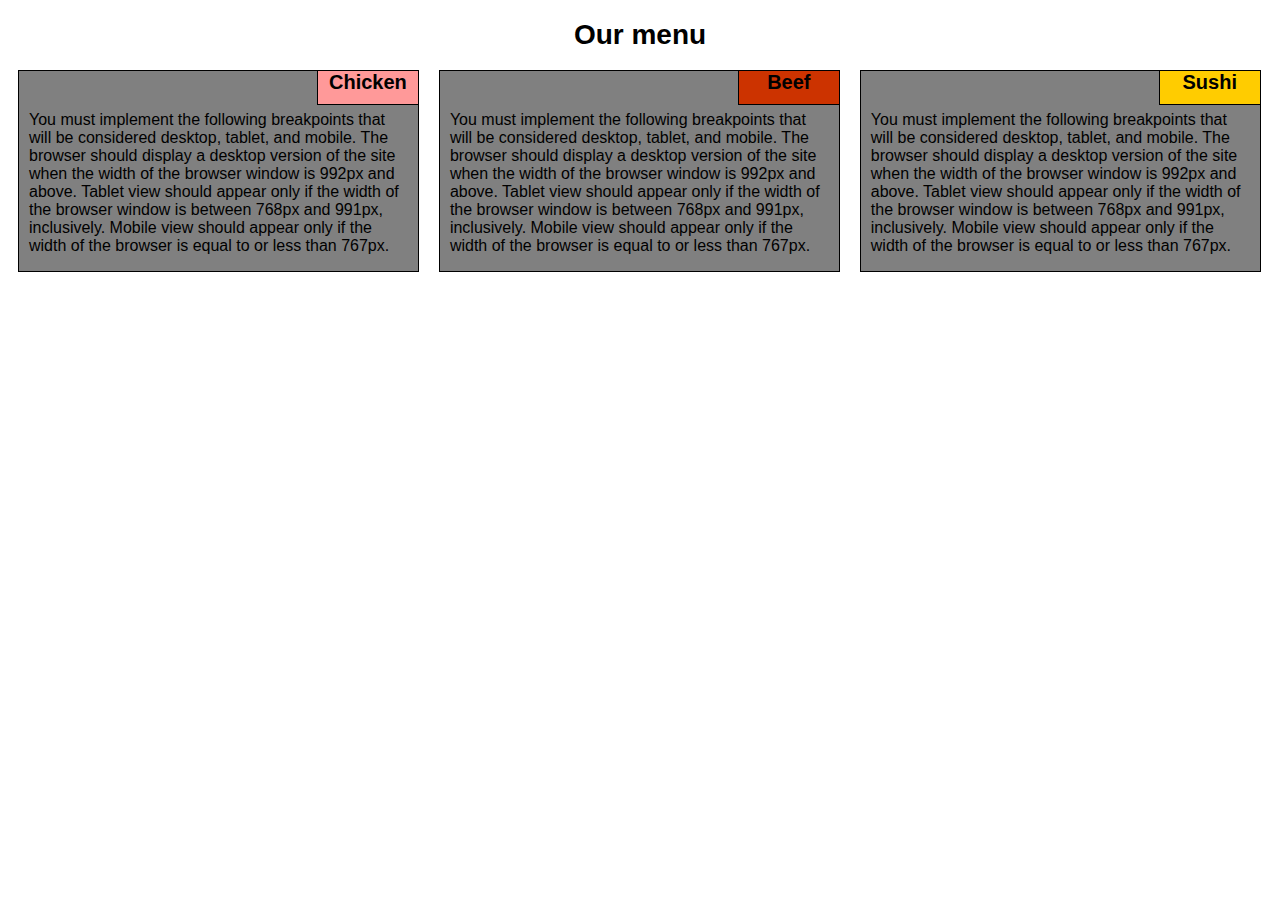
==== mod3_solution/index.html @ 5a6867f6 "add mod3-solution" ====
<!DOCTYPE html>
<html>
<head>
	<title>Test coursera</title>
	<meta name="viewport" content="width=device-width, initial-scale=1">  
    <link rel="stylesheet"  type="text/css" media="all" href="./css/style.css" />
</head>
<body>
<h1>Our menu</h1>
 <div class="grid-row">
         <div class="col1">
            <div class="content">
              <h3 class="chicken">Chicken</h3>
              <p>You must implement the following breakpoints that will be considered desktop, tablet, and mobile. The browser should display a desktop version of the site when the width of the browser window is 992px and above. Tablet view should appear only if the width of the browser window is between 768px and 991px, inclusively. Mobile view should appear only if the width of the browser is equal to or less than 767px.</p>
              </div>
            </div>
         </div>
         <div class="col2">
            <div class="content">
             <h3 class="beef">Beef</h3>
              <p>You must implement the following breakpoints that will be considered desktop, tablet, and mobile. The browser should display a desktop version of the site when the width of the browser window is 992px and above. Tablet view should appear only if the width of the browser window is between 768px and 991px, inclusively. Mobile view should appear only if the width of the browser is equal to or less than 767px.</p>
            </div>
         </div>
         <div class="col3">
            <div class="content">
             <h3 class="sushi">Sushi</h3>
              <p>You must implement the following breakpoints that will be considered desktop, tablet, and mobile. The browser should display a desktop version of the site when the width of the browser window is 992px and above. Tablet view should appear only if the width of the browser window is between 768px and 991px, inclusively. Mobile view should appear only if the width of the browser is equal to or less than 767px.</p>
            </div>
         </div>
 </div>

</body>
</html>
---- mod3_solution/css/style.css ----
html {
	font-family: "Comic Sans MS", cursive, sans-serif;
}
h1 {
	text-align: center;
	font-size: 175%;
}
h3 {
	width: 100px;
	text-align: center;
	font-size: 125%;
	padding-bottom: 10px;
	border-left: 1px solid black;
 	border-bottom: 1px solid black;
 	margin: 0;
 	position: absolute;
 	top: 0;
 	right: 0;
}
p {
 	margin-top: 40px;
}
.content {
 	background: gray;
 	border: 1px solid black;
 	padding-left: 10px;
 	padding-right: 10px;
 	position: relative;
}  
.chicken {
 	background: #ff9999;
}
.beef {
 	background: #cc3300;
}
.sushi {
 	background: #ffcc00;
}
.col1, .col2, .col3 {
  	padding-right: 10px;
  	padding-left: 10px;
  	box-sizing: border-box;
  	float: left;
} 

@media (min-width: 992px) {
	.col1, .col2, .col3 {
	    width: 33.3%;
	} 	
}

@media (min-width: 768px) and (max-width: 991px) {
	.col1, .col2{
	    width: 50%;
	    margin-bottom: 20px;
	} 
}
@media (max-width: 767px) {
	.col1, .col2, .col3{
		width: 100%;
		margin-bottom: 20px;
	}
}
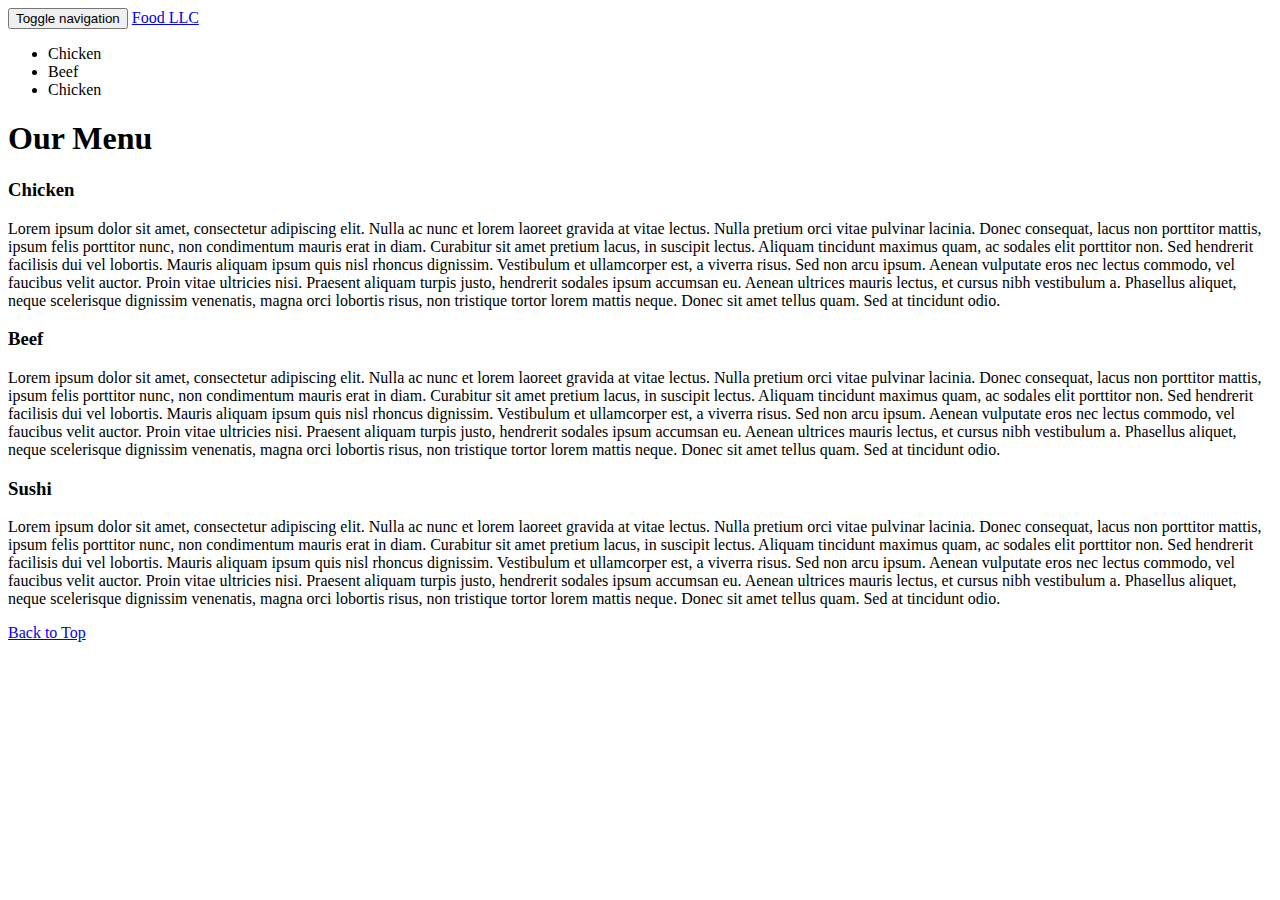
==== commit 943af787: "hshsh" ====
--- a/mod3_solution/index.html
+++ b/mod3_solution/index.html
@@ -1,33 +1,74 @@
 <!DOCTYPE html>
 <html>
 <head>
-	<title>Test coursera</title>
-	<meta name="viewport" content="width=device-width, initial-scale=1">  
-    <link rel="stylesheet"  type="text/css" media="all" href="./css/style.css" />
+  <title>mod3 solution</title>
+  <meta name="viewport" content="width=device-width, initial-scale=1">  
+  <link rel="stylesheet"  type="text/css" href="/css/style.css" />
+  <link rel="stylesheet" href="/css/bootstrap.min.css">
 </head>
 <body>
-<h1>Our menu</h1>
- <div class="grid-row">
-         <div class="col1">
-            <div class="content">
-              <h3 class="chicken">Chicken</h3>
-              <p>You must implement the following breakpoints that will be considered desktop, tablet, and mobile. The browser should display a desktop version of the site when the width of the browser window is 992px and above. Tablet view should appear only if the width of the browser window is between 768px and 991px, inclusively. Mobile view should appear only if the width of the browser is equal to or less than 767px.</p>
-              </div>
-            </div>
-         </div>
-         <div class="col2">
-            <div class="content">
-             <h3 class="beef">Beef</h3>
-              <p>You must implement the following breakpoints that will be considered desktop, tablet, and mobile. The browser should display a desktop version of the site when the width of the browser window is 992px and above. Tablet view should appear only if the width of the browser window is between 768px and 991px, inclusively. Mobile view should appear only if the width of the browser is equal to or less than 767px.</p>
-            </div>
-         </div>
-         <div class="col3">
-            <div class="content">
-             <h3 class="sushi">Sushi</h3>
-              <p>You must implement the following breakpoints that will be considered desktop, tablet, and mobile. The browser should display a desktop version of the site when the width of the browser window is 992px and above. Tablet view should appear only if the width of the browser window is between 768px and 991px, inclusively. Mobile view should appear only if the width of the browser is equal to or less than 767px.</p>
-            </div>
-         </div>
- </div>
 
+<div id="header">
+<nav class="navbar navbar-default" role="navigation">
+  <div class="container-fluid">
+    <!-- Brand and toggle get grouped for better mobile display -->
+    <div class="navbar-header">
+      <button type="button" class="navbar-toggle" data-toggle="collapse" data-target=".navbar-ex1-collapse">
+        <span class="sr-only">Toggle navigation</span>
+        <span class="icon-bar"></span>
+        <span class="icon-bar"></span>
+        <span class="icon-bar"></span>
+      </button>
+      <a class="navbar-brand" href="#">Food LLC</a>
+    </div>
+
+    <!-- Collect the nav links, forms, and other content for toggling -->
+    <div class="collapse navbar-collapse navbar-ex1-collapse">
+      <ul class="nav navbar-nav text-center visible-xs">
+        <li class="menu-chicken"><a href="#section1"></a>Chicken</li>
+        <li class="menu-beef"><a href="#section2"></a>Beef</li>
+        <li class="menu-sushi"><a href="#section3"></a>Chicken</li>
+      </ul>
+    </div><!-- /.navbar-collapse -->
+  </div>
+</nav>
+</div>
+
+<div id="content">
+<h1 id="top" class="text-center">Our Menu</h1>
+<div class="col-xs-12 col-sm-6 col-md-4">
+    <section class="menu-content" id="section1">
+      <h3 class="text-center">Chicken</h3>
+      <p>Lorem ipsum dolor sit amet, consectetur adipiscing elit. Nulla ac nunc et lorem laoreet gravida at vitae lectus. Nulla pretium orci vitae pulvinar lacinia. Donec consequat, lacus non porttitor mattis, ipsum felis porttitor nunc, non condimentum mauris erat in diam. Curabitur sit amet pretium lacus, in suscipit lectus. Aliquam tincidunt maximus quam, ac sodales elit porttitor non. Sed hendrerit facilisis dui vel lobortis. Mauris aliquam ipsum quis nisl rhoncus dignissim.
+      Vestibulum et ullamcorper est, a viverra risus. Sed non arcu ipsum. Aenean vulputate eros nec lectus commodo, vel faucibus velit auctor. Proin vitae ultricies nisi. Praesent aliquam turpis justo, hendrerit sodales ipsum accumsan eu. Aenean ultrices mauris lectus, et cursus nibh vestibulum a. Phasellus aliquet, neque scelerisque dignissim venenatis, magna orci lobortis risus, non tristique tortor lorem mattis neque. Donec sit amet tellus quam. Sed at tincidunt odio.</p>
+    </section>
+</div>
+
+<div class="col-xs-12 col-sm-6 col-md-4">
+    <section class="menu-content" id="section2">
+      <h3 class="text-center">Beef</h3>
+      <p>Lorem ipsum dolor sit amet, consectetur adipiscing elit. Nulla ac nunc et lorem laoreet gravida at vitae lectus. Nulla pretium orci vitae pulvinar lacinia. Donec consequat, lacus non porttitor mattis, ipsum felis porttitor nunc, non condimentum mauris erat in diam. Curabitur sit amet pretium lacus, in suscipit lectus. Aliquam tincidunt maximus quam, ac sodales elit porttitor non. Sed hendrerit facilisis dui vel lobortis. Mauris aliquam ipsum quis nisl rhoncus dignissim.
+      Vestibulum et ullamcorper est, a viverra risus. Sed non arcu ipsum. Aenean vulputate eros nec lectus commodo, vel faucibus velit auctor. Proin vitae ultricies nisi. Praesent aliquam turpis justo, hendrerit sodales ipsum accumsan eu. Aenean ultrices mauris lectus, et cursus nibh vestibulum a. Phasellus aliquet, neque scelerisque dignissim venenatis, magna orci lobortis risus, non tristique tortor lorem mattis neque. Donec sit amet tellus quam. Sed at tincidunt odio.</p>
+    </section>
+</div>
+
+<div class="col-xs-12 col-sm-12 col-md-4">
+    <section class="menu-content" id="section3">
+      <h3 class="text-center">Sushi</h3>
+      <p>Lorem ipsum dolor sit amet, consectetur adipiscing elit. Nulla ac nunc et lorem laoreet gravida at vitae lectus. Nulla pretium orci vitae pulvinar lacinia. Donec consequat, lacus non porttitor mattis, ipsum felis porttitor nunc, non condimentum mauris erat in diam. Curabitur sit amet pretium lacus, in suscipit lectus. Aliquam tincidunt maximus quam, ac sodales elit porttitor non. Sed hendrerit facilisis dui vel lobortis. Mauris aliquam ipsum quis nisl rhoncus dignissim.
+      Vestibulum et ullamcorper est, a viverra risus. Sed non arcu ipsum. Aenean vulputate eros nec lectus commodo, vel faucibus velit auctor. Proin vitae ultricies nisi. Praesent aliquam turpis justo, hendrerit sodales ipsum accumsan eu. Aenean ultrices mauris lectus, et cursus nibh vestibulum a. Phasellus aliquet, neque scelerisque dignissim venenatis, magna orci lobortis risus, non tristique tortor lorem mattis neque. Donec sit amet tellus quam. Sed at tincidunt odio.</p>
+    </section>
+</div>
+  
+</div>
+
+<div id="footer">
+    <p class="visible-xs text-right">
+      <a href="#top">Back to Top</a>
+    </p>
+</div>
+
+  <script src="js/jquery-2.1.4.min.js"> </script>
+  <script src="js/bootstrap.min.js"></script>
 </body>
 </html>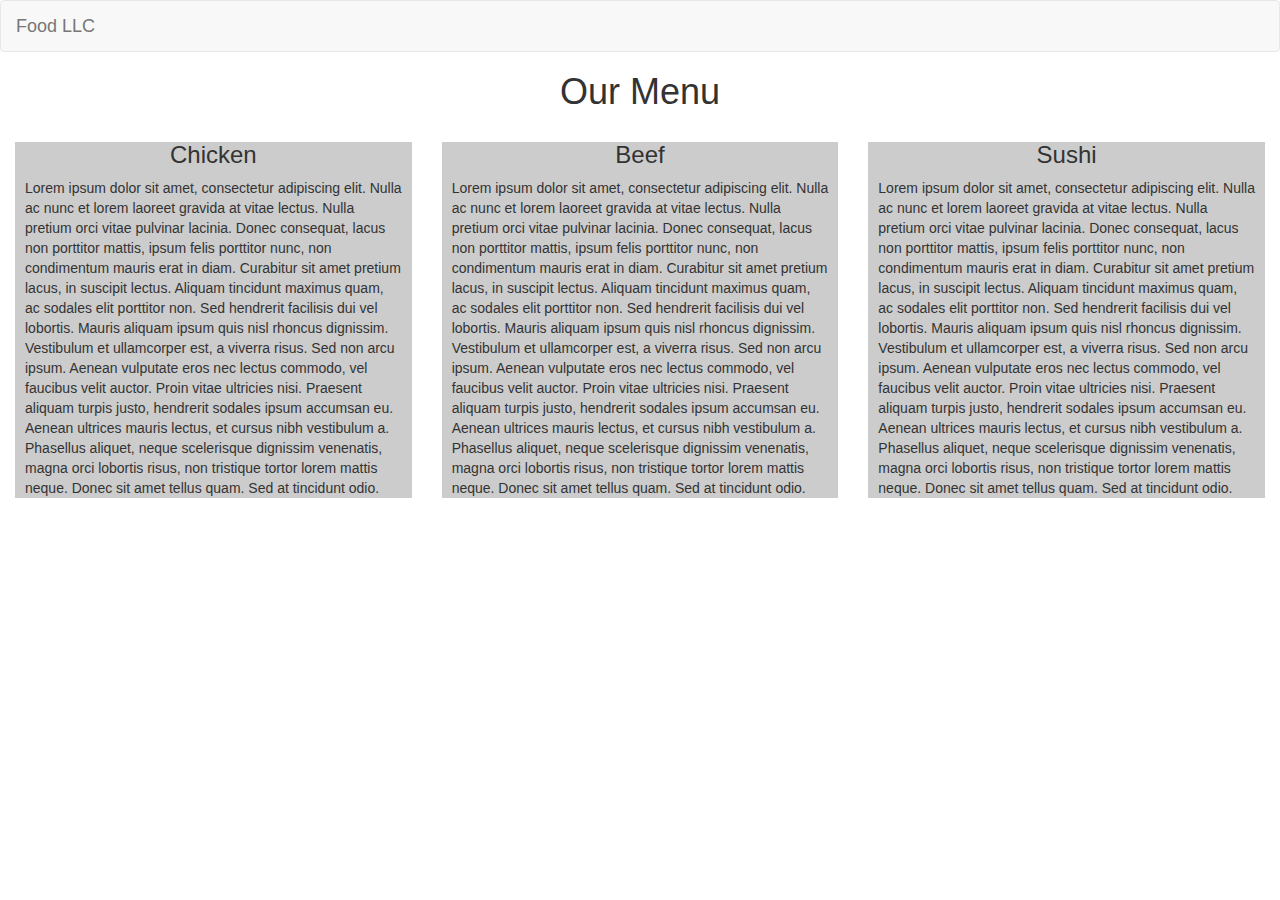
==== commit 4fd86e1b: "fix bug" ====
--- a/mod3_solution/index.html
+++ b/mod3_solution/index.html
@@ -3,8 +3,8 @@
 <head>
   <title>mod3 solution</title>
   <meta name="viewport" content="width=device-width, initial-scale=1">  
-  <link rel="stylesheet"  type="text/css" href="/css/style.css" />
-  <link rel="stylesheet" href="/css/bootstrap.min.css">
+  <link rel="stylesheet"  type="text/css" href="./css/style.css" />
+  <link rel="stylesheet" href="./css/bootstrap.min.css">
 </head>
 <body>
 
--- a/mod3_solution/css/style.css
+++ b/mod3_solution/css/style.css
@@ -0,0 +1,32 @@
+body {
+  font-size: 16px;
+  color: #fff;
+  background-color: #61122f;
+  font-family: Lucida Sans Unicode;
+}
+
+#header-nav {
+  border-radius: 0;
+  border: 0;
+}
+
+
+.menu-chicken{
+	border:solid gray 1px;
+}
+.menu-beef{
+	border-left:solid gray 1px;
+	border-right:solid gray 1px;
+}
+.menu-sushi{
+	border:solid gray 1px;
+}
+#footer{
+	padding-right: 15px;
+	padding-bottom: 10px;
+}
+.menu-content {
+	background: #ccc;
+ 	padding-left: 10px;
+ 	padding-right: 10px;
+}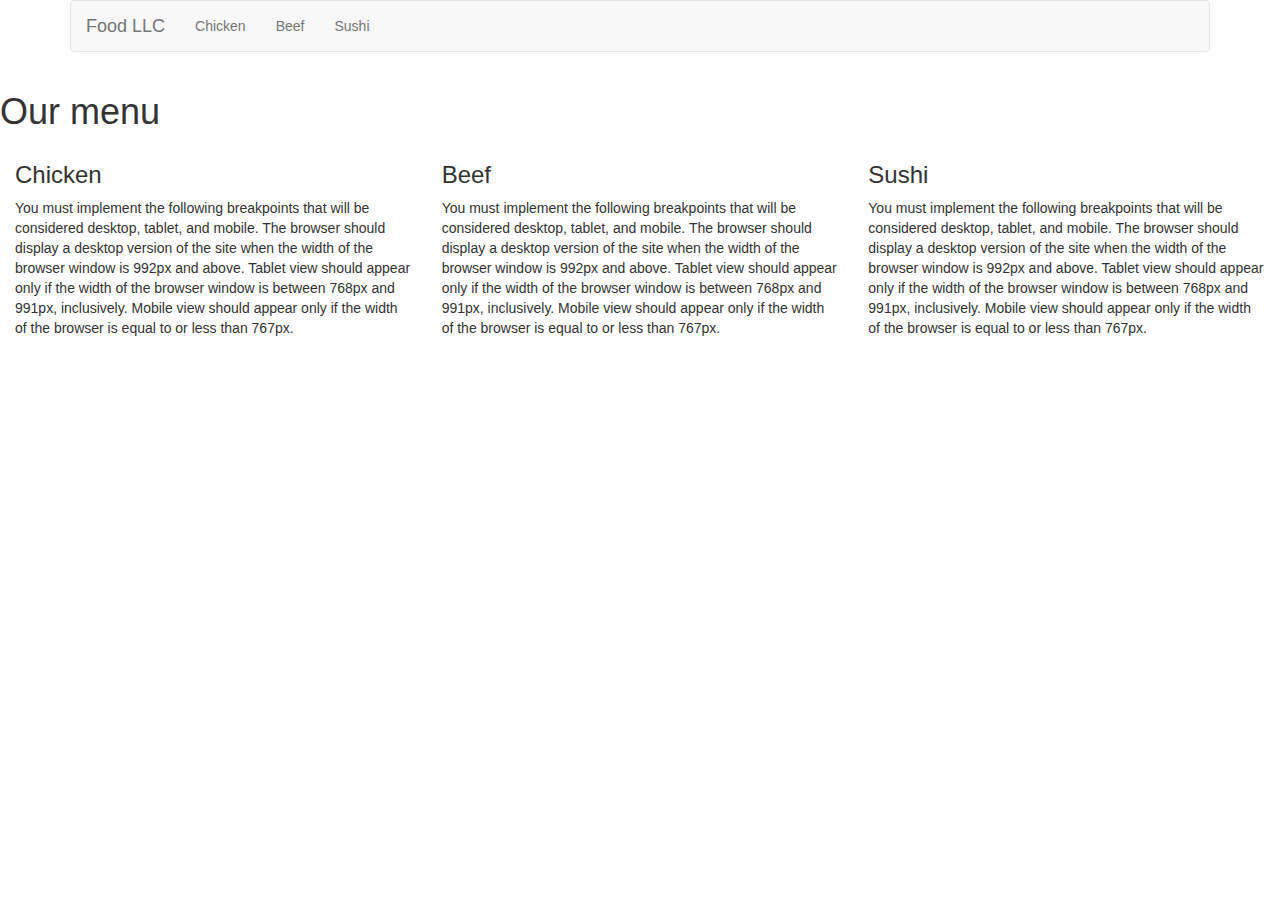
==== commit d717efaf: "Nop bai tap tuan 4 Javascript" ====
--- a/mod3_solution/index.html
+++ b/mod3_solution/index.html
@@ -1,74 +1,86 @@
 <!DOCTYPE html>
 <html>
 <head>
-  <title>mod3 solution</title>
-  <meta name="viewport" content="width=device-width, initial-scale=1">  
-  <link rel="stylesheet"  type="text/css" href="./css/style.css" />
-  <link rel="stylesheet" href="./css/bootstrap.min.css">
+	<title>Test coursera</title>
+	<meta name="viewport" content="width=device-width, initial-scale=1">  
+  <link rel="stylesheet"  type="text/css" href="css/style.css" />
+  <link rel="stylesheet" href="css/bootstrap.min.css">
 </head>
 <body>
+<div id="header">
+  <div class="container">
+    <nav class="navbar navbar-default">
+    
+      <!-- Brand and toggle get grouped for better mobile display -->
+      <div class="navbar-header">
+        <button type="button" class="navbar-toggle" data-toggle="collapse" data-target="#main-menu">
+          <span class="sr-only">Toggle navigation</span>
+          <span class="icon-bar"></span>
+          <span class="icon-bar"></span>
+          <span class="icon-bar"></span>
+        </button>
+        <a class="navbar-brand" href="#">Food LLC</a>
+      </div>
+  
+      <!-- Collect the nav links, forms, and other content for toggling -->
+       <div class="navbar-collapse collapse" id="main-menu">
+        <ul class="nav navbar-nav">
+         <li> <a href="">Chicken</a></li> 
+         <li> <a href="">Beef</a></li> 
+         <li> <a href="">Sushi</a></li> 
+        </ul>
+       </div> <!-- close navbar-collapse -->
+    </nav>
+  </div> <!--close container-->
+</div> <!--close header-->
 
-<div id="header">
-<nav class="navbar navbar-default" role="navigation">
-  <div class="container-fluid">
-    <!-- Brand and toggle get grouped for better mobile display -->
-    <div class="navbar-header">
-      <button type="button" class="navbar-toggle" data-toggle="collapse" data-target=".navbar-ex1-collapse">
-        <span class="sr-only">Toggle navigation</span>
-        <span class="icon-bar"></span>
-        <span class="icon-bar"></span>
-        <span class="icon-bar"></span>
-      </button>
-      <a class="navbar-brand" href="#">Food LLC</a>
+<h1>Our menu</h1>
+<div class="container-fluid">
+  <div class="row">
+    <div class="col-xs-12 col-sm-6 col-md-4">
+      <div class="content">
+       <h3 class="chicken">Chicken</h3>
+              <p>You must implement the following breakpoints that will be considered desktop, tablet, and mobile. The browser should display a desktop version of the site when the width of the browser window is 992px and above. Tablet view should appear only if the width of the browser window is between 768px and 991px, inclusively. Mobile view should appear only if the width of the browser is equal to or less than 767px.</p>
+      </div>
     </div>
-
-    <!-- Collect the nav links, forms, and other content for toggling -->
-    <div class="collapse navbar-collapse navbar-ex1-collapse">
-      <ul class="nav navbar-nav text-center visible-xs">
-        <li class="menu-chicken"><a href="#section1"></a>Chicken</li>
-        <li class="menu-beef"><a href="#section2"></a>Beef</li>
-        <li class="menu-sushi"><a href="#section3"></a>Chicken</li>
-      </ul>
-    </div><!-- /.navbar-collapse -->
+    <div class="col-xs-12 col-sm-6 col-md-4">
+      <div class="content">
+      <h3 class="beef">Beef</h3>
+              <p>You must implement the following breakpoints that will be considered desktop, tablet, and mobile. The browser should display a desktop version of the site when the width of the browser window is 992px and above. Tablet view should appear only if the width of the browser window is between 768px and 991px, inclusively. Mobile view should appear only if the width of the browser is equal to or less than 767px.</p>
+      </div>
+    </div>
+    <div class="col-xs-12 col-sm-6 col-md-4">
+    <div class="content">
+      <h3 class="sushi">Sushi</h3>  
+              <p>You must implement the following breakpoints that will be considered desktop, tablet, and mobile. The browser should display a desktop version of the site when the width of the browser window is 992px and above. Tablet view should appear only if the width of the browser window is between 768px and 991px, inclusively. Mobile view should appear only if the width of the browser is equal to or less than 767px.</p>
+            </div>
+    </div>
   </div>
-</nav>
 </div>
 
-<div id="content">
-<h1 id="top" class="text-center">Our Menu</h1>
-<div class="col-xs-12 col-sm-6 col-md-4">
-    <section class="menu-content" id="section1">
-      <h3 class="text-center">Chicken</h3>
-      <p>Lorem ipsum dolor sit amet, consectetur adipiscing elit. Nulla ac nunc et lorem laoreet gravida at vitae lectus. Nulla pretium orci vitae pulvinar lacinia. Donec consequat, lacus non porttitor mattis, ipsum felis porttitor nunc, non condimentum mauris erat in diam. Curabitur sit amet pretium lacus, in suscipit lectus. Aliquam tincidunt maximus quam, ac sodales elit porttitor non. Sed hendrerit facilisis dui vel lobortis. Mauris aliquam ipsum quis nisl rhoncus dignissim.
-      Vestibulum et ullamcorper est, a viverra risus. Sed non arcu ipsum. Aenean vulputate eros nec lectus commodo, vel faucibus velit auctor. Proin vitae ultricies nisi. Praesent aliquam turpis justo, hendrerit sodales ipsum accumsan eu. Aenean ultrices mauris lectus, et cursus nibh vestibulum a. Phasellus aliquet, neque scelerisque dignissim venenatis, magna orci lobortis risus, non tristique tortor lorem mattis neque. Donec sit amet tellus quam. Sed at tincidunt odio.</p>
-    </section>
-</div>
-
-<div class="col-xs-12 col-sm-6 col-md-4">
-    <section class="menu-content" id="section2">
-      <h3 class="text-center">Beef</h3>
-      <p>Lorem ipsum dolor sit amet, consectetur adipiscing elit. Nulla ac nunc et lorem laoreet gravida at vitae lectus. Nulla pretium orci vitae pulvinar lacinia. Donec consequat, lacus non porttitor mattis, ipsum felis porttitor nunc, non condimentum mauris erat in diam. Curabitur sit amet pretium lacus, in suscipit lectus. Aliquam tincidunt maximus quam, ac sodales elit porttitor non. Sed hendrerit facilisis dui vel lobortis. Mauris aliquam ipsum quis nisl rhoncus dignissim.
-      Vestibulum et ullamcorper est, a viverra risus. Sed non arcu ipsum. Aenean vulputate eros nec lectus commodo, vel faucibus velit auctor. Proin vitae ultricies nisi. Praesent aliquam turpis justo, hendrerit sodales ipsum accumsan eu. Aenean ultrices mauris lectus, et cursus nibh vestibulum a. Phasellus aliquet, neque scelerisque dignissim venenatis, magna orci lobortis risus, non tristique tortor lorem mattis neque. Donec sit amet tellus quam. Sed at tincidunt odio.</p>
-    </section>
-</div>
-
-<div class="col-xs-12 col-sm-12 col-md-4">
-    <section class="menu-content" id="section3">
-      <h3 class="text-center">Sushi</h3>
-      <p>Lorem ipsum dolor sit amet, consectetur adipiscing elit. Nulla ac nunc et lorem laoreet gravida at vitae lectus. Nulla pretium orci vitae pulvinar lacinia. Donec consequat, lacus non porttitor mattis, ipsum felis porttitor nunc, non condimentum mauris erat in diam. Curabitur sit amet pretium lacus, in suscipit lectus. Aliquam tincidunt maximus quam, ac sodales elit porttitor non. Sed hendrerit facilisis dui vel lobortis. Mauris aliquam ipsum quis nisl rhoncus dignissim.
-      Vestibulum et ullamcorper est, a viverra risus. Sed non arcu ipsum. Aenean vulputate eros nec lectus commodo, vel faucibus velit auctor. Proin vitae ultricies nisi. Praesent aliquam turpis justo, hendrerit sodales ipsum accumsan eu. Aenean ultrices mauris lectus, et cursus nibh vestibulum a. Phasellus aliquet, neque scelerisque dignissim venenatis, magna orci lobortis risus, non tristique tortor lorem mattis neque. Donec sit amet tellus quam. Sed at tincidunt odio.</p>
-    </section>
-</div>
-  
-</div>
-
-<div id="footer">
-    <p class="visible-xs text-right">
-      <a href="#top">Back to Top</a>
-    </p>
-</div>
-
-  <script src="js/jquery-2.1.4.min.js"> </script>
-  <script src="js/bootstrap.min.js"></script>
+ <!-- <div class="grid-row">
+         <div class="col1">
+            <div class="content">
+              <h3 class="chicken">Chicken</h3>
+              <p>You must implement the following breakpoints that will be considered desktop, tablet, and mobile. The browser should display a desktop version of the site when the width of the browser window is 992px and above. Tablet view should appear only if the width of the browser window is between 768px and 991px, inclusively. Mobile view should appear only if the width of the browser is equal to or less than 767px.</p>
+              </div>
+            </div>
+         </div>
+         <div class="col2">
+            <div class="content">
+             <h3 class="beef">Beef</h3>
+              <p>You must implement the following breakpoints that will be considered desktop, tablet, and mobile. The browser should display a desktop version of the site when the width of the browser window is 992px and above. Tablet view should appear only if the width of the browser window is between 768px and 991px, inclusively. Mobile view should appear only if the width of the browser is equal to or less than 767px.</p>
+            </div>
+         </div>
+         <div class="col3">
+            <div class="content">
+             <h3 class="sushi">Sushi</h3>
+              <p>You must implement the following breakpoints that will be considered desktop, tablet, and mobile. The browser should display a desktop version of the site when the width of the browser window is 992px and above. Tablet view should appear only if the width of the browser window is between 768px and 991px, inclusively. Mobile view should appear only if the width of the browser is equal to or less than 767px.</p>
+            </div>
+         </div>
+ </div> -->
+<script src="js/jquery-2.1.4.min.js"></script>
+<script src="js/bootstrap.min.js"></script>
+<script src="js/script.js"></script>
 </body>
 </html>--- a/mod3_solution/css/style.css
+++ b/mod3_solution/css/style.css
@@ -1,32 +1,69 @@
-body {
-  font-size: 16px;
-  color: #fff;
-  background-color: #61122f;
-  font-family: Lucida Sans Unicode;
+/*html {
+	font-family: "Comic Sans MS", cursive, sans-serif;
+}
+h1 {
+	text-align: center;
+	font-size: 175%;
+}
+h3 {
+	text-align: center;
+	font-size: 125%;
+}
+p {
+ 	margin-top: 40px;
+}
+.content {
+ 	background: gray;
+ 	padding-left: 10px;
+ 	padding-right: 10px;
+}  
+#nav-list {
+  margin-top: 10px;
+}
+#nav-list a {
+  color: #951C49;
+  text-align: center;
+}
+#nav-list a:hover {
+  background: #E7E7E7;
+}
+#nav-list a span {
+  font-size: 1.8em;
 }
 
-#header-nav {
-  border-radius: 0;
-  border: 0;
+.chicken {
+ 	background: #ff9999;
+}
+.beef {
+ 	background: #cc3300;
+}
+.sushi {
+ 	background: #ffcc00;
+}
+/*.col1, .col2, .col3 {
+  	padding-right: 10px;
+  	padding-left: 10px;
+  	box-sizing: border-box;
+  	float: left;
+} 
+*/
+/*@media (min-width: 992px) {
+	.col1, .col2, .col3 {
+	    width: 33.3%;
+	} 	
 }
 
+@media (min-width: 768px) and (max-width: 991px) {
+	.col1, .col2{
+	    width: 50%;
+	    margin-bottom: 20px;
+	} 
+}
+@media (max-width: 767px) {
+	.col1, .col2, .col3{
+		width: 100%;
+		margin-bottom: 20px;
+	}
+}*/
 
-.menu-chicken{
-	border:solid gray 1px;
-}
-.menu-beef{
-	border-left:solid gray 1px;
-	border-right:solid gray 1px;
-}
-.menu-sushi{
-	border:solid gray 1px;
-}
-#footer{
-	padding-right: 15px;
-	padding-bottom: 10px;
-}
-.menu-content {
-	background: #ccc;
- 	padding-left: 10px;
- 	padding-right: 10px;
-}+*/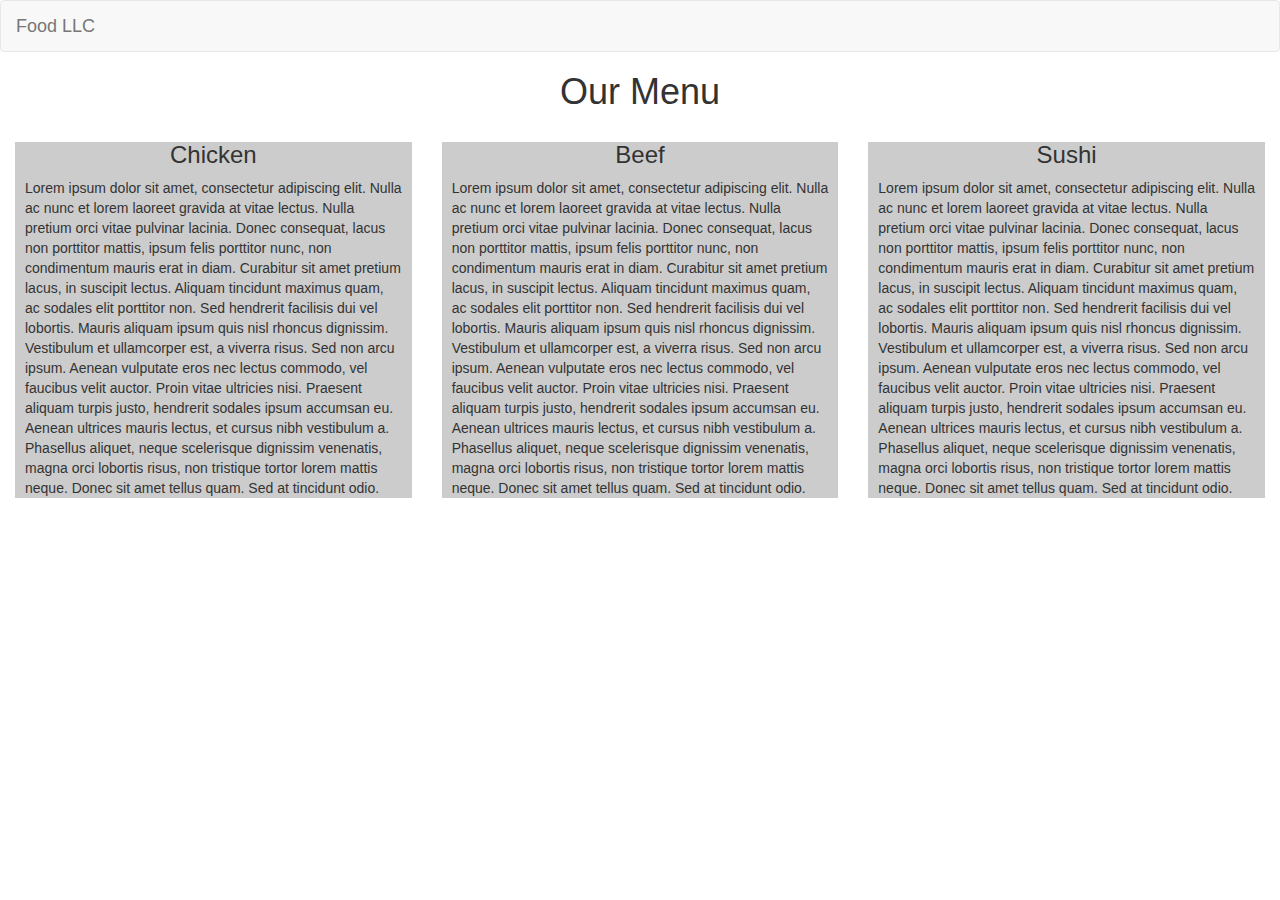
==== commit 300d572b: "resolve conflict" ====
--- a/mod3_solution/index.html
+++ b/mod3_solution/index.html
@@ -1,86 +1,74 @@
 <!DOCTYPE html>
 <html>
 <head>
-	<title>Test coursera</title>
-	<meta name="viewport" content="width=device-width, initial-scale=1">  
-  <link rel="stylesheet"  type="text/css" href="css/style.css" />
-  <link rel="stylesheet" href="css/bootstrap.min.css">
+  <title>mod3 solution</title>
+  <meta name="viewport" content="width=device-width, initial-scale=1">  
+  <link rel="stylesheet"  type="text/css" href="./css/style.css" />
+  <link rel="stylesheet" href="./css/bootstrap.min.css">
 </head>
 <body>
+
 <div id="header">
-  <div class="container">
-    <nav class="navbar navbar-default">
-    
-      <!-- Brand and toggle get grouped for better mobile display -->
-      <div class="navbar-header">
-        <button type="button" class="navbar-toggle" data-toggle="collapse" data-target="#main-menu">
-          <span class="sr-only">Toggle navigation</span>
-          <span class="icon-bar"></span>
-          <span class="icon-bar"></span>
-          <span class="icon-bar"></span>
-        </button>
-        <a class="navbar-brand" href="#">Food LLC</a>
-      </div>
-  
-      <!-- Collect the nav links, forms, and other content for toggling -->
-       <div class="navbar-collapse collapse" id="main-menu">
-        <ul class="nav navbar-nav">
-         <li> <a href="">Chicken</a></li> 
-         <li> <a href="">Beef</a></li> 
-         <li> <a href="">Sushi</a></li> 
-        </ul>
-       </div> <!-- close navbar-collapse -->
-    </nav>
-  </div> <!--close container-->
-</div> <!--close header-->
+<nav class="navbar navbar-default" role="navigation">
+  <div class="container-fluid">
+    <!-- Brand and toggle get grouped for better mobile display -->
+    <div class="navbar-header">
+      <button type="button" class="navbar-toggle" data-toggle="collapse" data-target=".navbar-ex1-collapse">
+        <span class="sr-only">Toggle navigation</span>
+        <span class="icon-bar"></span>
+        <span class="icon-bar"></span>
+        <span class="icon-bar"></span>
+      </button>
+      <a class="navbar-brand" href="#">Food LLC</a>
+    </div>
 
-<h1>Our menu</h1>
-<div class="container-fluid">
-  <div class="row">
-    <div class="col-xs-12 col-sm-6 col-md-4">
-      <div class="content">
-       <h3 class="chicken">Chicken</h3>
-              <p>You must implement the following breakpoints that will be considered desktop, tablet, and mobile. The browser should display a desktop version of the site when the width of the browser window is 992px and above. Tablet view should appear only if the width of the browser window is between 768px and 991px, inclusively. Mobile view should appear only if the width of the browser is equal to or less than 767px.</p>
-      </div>
-    </div>
-    <div class="col-xs-12 col-sm-6 col-md-4">
-      <div class="content">
-      <h3 class="beef">Beef</h3>
-              <p>You must implement the following breakpoints that will be considered desktop, tablet, and mobile. The browser should display a desktop version of the site when the width of the browser window is 992px and above. Tablet view should appear only if the width of the browser window is between 768px and 991px, inclusively. Mobile view should appear only if the width of the browser is equal to or less than 767px.</p>
-      </div>
-    </div>
-    <div class="col-xs-12 col-sm-6 col-md-4">
-    <div class="content">
-      <h3 class="sushi">Sushi</h3>  
-              <p>You must implement the following breakpoints that will be considered desktop, tablet, and mobile. The browser should display a desktop version of the site when the width of the browser window is 992px and above. Tablet view should appear only if the width of the browser window is between 768px and 991px, inclusively. Mobile view should appear only if the width of the browser is equal to or less than 767px.</p>
-            </div>
-    </div>
+    <!-- Collect the nav links, forms, and other content for toggling -->
+    <div class="collapse navbar-collapse navbar-ex1-collapse">
+      <ul class="nav navbar-nav text-center visible-xs">
+        <li class="menu-chicken"><a href="#section1"></a>Chicken</li>
+        <li class="menu-beef"><a href="#section2"></a>Beef</li>
+        <li class="menu-sushi"><a href="#section3"></a>Chicken</li>
+      </ul>
+    </div><!-- /.navbar-collapse -->
   </div>
+</nav>
 </div>
 
- <!-- <div class="grid-row">
-         <div class="col1">
-            <div class="content">
-              <h3 class="chicken">Chicken</h3>
-              <p>You must implement the following breakpoints that will be considered desktop, tablet, and mobile. The browser should display a desktop version of the site when the width of the browser window is 992px and above. Tablet view should appear only if the width of the browser window is between 768px and 991px, inclusively. Mobile view should appear only if the width of the browser is equal to or less than 767px.</p>
-              </div>
-            </div>
-         </div>
-         <div class="col2">
-            <div class="content">
-             <h3 class="beef">Beef</h3>
-              <p>You must implement the following breakpoints that will be considered desktop, tablet, and mobile. The browser should display a desktop version of the site when the width of the browser window is 992px and above. Tablet view should appear only if the width of the browser window is between 768px and 991px, inclusively. Mobile view should appear only if the width of the browser is equal to or less than 767px.</p>
-            </div>
-         </div>
-         <div class="col3">
-            <div class="content">
-             <h3 class="sushi">Sushi</h3>
-              <p>You must implement the following breakpoints that will be considered desktop, tablet, and mobile. The browser should display a desktop version of the site when the width of the browser window is 992px and above. Tablet view should appear only if the width of the browser window is between 768px and 991px, inclusively. Mobile view should appear only if the width of the browser is equal to or less than 767px.</p>
-            </div>
-         </div>
- </div> -->
-<script src="js/jquery-2.1.4.min.js"></script>
-<script src="js/bootstrap.min.js"></script>
-<script src="js/script.js"></script>
+<div id="content">
+<h1 id="top" class="text-center">Our Menu</h1>
+<div class="col-xs-12 col-sm-6 col-md-4">
+    <section class="menu-content" id="section1">
+      <h3 class="text-center">Chicken</h3>
+      <p>Lorem ipsum dolor sit amet, consectetur adipiscing elit. Nulla ac nunc et lorem laoreet gravida at vitae lectus. Nulla pretium orci vitae pulvinar lacinia. Donec consequat, lacus non porttitor mattis, ipsum felis porttitor nunc, non condimentum mauris erat in diam. Curabitur sit amet pretium lacus, in suscipit lectus. Aliquam tincidunt maximus quam, ac sodales elit porttitor non. Sed hendrerit facilisis dui vel lobortis. Mauris aliquam ipsum quis nisl rhoncus dignissim.
+      Vestibulum et ullamcorper est, a viverra risus. Sed non arcu ipsum. Aenean vulputate eros nec lectus commodo, vel faucibus velit auctor. Proin vitae ultricies nisi. Praesent aliquam turpis justo, hendrerit sodales ipsum accumsan eu. Aenean ultrices mauris lectus, et cursus nibh vestibulum a. Phasellus aliquet, neque scelerisque dignissim venenatis, magna orci lobortis risus, non tristique tortor lorem mattis neque. Donec sit amet tellus quam. Sed at tincidunt odio.</p>
+    </section>
+</div>
+
+<div class="col-xs-12 col-sm-6 col-md-4">
+    <section class="menu-content" id="section2">
+      <h3 class="text-center">Beef</h3>
+      <p>Lorem ipsum dolor sit amet, consectetur adipiscing elit. Nulla ac nunc et lorem laoreet gravida at vitae lectus. Nulla pretium orci vitae pulvinar lacinia. Donec consequat, lacus non porttitor mattis, ipsum felis porttitor nunc, non condimentum mauris erat in diam. Curabitur sit amet pretium lacus, in suscipit lectus. Aliquam tincidunt maximus quam, ac sodales elit porttitor non. Sed hendrerit facilisis dui vel lobortis. Mauris aliquam ipsum quis nisl rhoncus dignissim.
+      Vestibulum et ullamcorper est, a viverra risus. Sed non arcu ipsum. Aenean vulputate eros nec lectus commodo, vel faucibus velit auctor. Proin vitae ultricies nisi. Praesent aliquam turpis justo, hendrerit sodales ipsum accumsan eu. Aenean ultrices mauris lectus, et cursus nibh vestibulum a. Phasellus aliquet, neque scelerisque dignissim venenatis, magna orci lobortis risus, non tristique tortor lorem mattis neque. Donec sit amet tellus quam. Sed at tincidunt odio.</p>
+    </section>
+</div>
+
+<div class="col-xs-12 col-sm-12 col-md-4">
+    <section class="menu-content" id="section3">
+      <h3 class="text-center">Sushi</h3>
+      <p>Lorem ipsum dolor sit amet, consectetur adipiscing elit. Nulla ac nunc et lorem laoreet gravida at vitae lectus. Nulla pretium orci vitae pulvinar lacinia. Donec consequat, lacus non porttitor mattis, ipsum felis porttitor nunc, non condimentum mauris erat in diam. Curabitur sit amet pretium lacus, in suscipit lectus. Aliquam tincidunt maximus quam, ac sodales elit porttitor non. Sed hendrerit facilisis dui vel lobortis. Mauris aliquam ipsum quis nisl rhoncus dignissim.
+      Vestibulum et ullamcorper est, a viverra risus. Sed non arcu ipsum. Aenean vulputate eros nec lectus commodo, vel faucibus velit auctor. Proin vitae ultricies nisi. Praesent aliquam turpis justo, hendrerit sodales ipsum accumsan eu. Aenean ultrices mauris lectus, et cursus nibh vestibulum a. Phasellus aliquet, neque scelerisque dignissim venenatis, magna orci lobortis risus, non tristique tortor lorem mattis neque. Donec sit amet tellus quam. Sed at tincidunt odio.</p>
+    </section>
+</div>
+  
+</div>
+
+<div id="footer">
+    <p class="visible-xs text-right">
+      <a href="#top">Back to Top</a>
+    </p>
+</div>
+
+  <script src="js/jquery-2.1.4.min.js"> </script>
+  <script src="js/bootstrap.min.js"></script>
 </body>
 </html>--- a/mod3_solution/css/style.css
+++ b/mod3_solution/css/style.css
@@ -1,69 +1,32 @@
-/*html {
-	font-family: "Comic Sans MS", cursive, sans-serif;
+body {
+  font-size: 16px;
+  color: #fff;
+  background-color: #61122f;
+  font-family: Lucida Sans Unicode;
 }
-h1 {
-	text-align: center;
-	font-size: 175%;
+
+#header-nav {
+  border-radius: 0;
+  border: 0;
 }
-h3 {
-	text-align: center;
-	font-size: 125%;
+
+
+.menu-chicken{
+	border:solid gray 1px;
 }
-p {
- 	margin-top: 40px;
+.menu-beef{
+	border-left:solid gray 1px;
+	border-right:solid gray 1px;
 }
-.content {
- 	background: gray;
+.menu-sushi{
+	border:solid gray 1px;
+}
+#footer{
+	padding-right: 15px;
+	padding-bottom: 10px;
+}
+.menu-content {
+	background: #ccc;
  	padding-left: 10px;
  	padding-right: 10px;
-}  
-#nav-list {
-  margin-top: 10px;
-}
-#nav-list a {
-  color: #951C49;
-  text-align: center;
-}
-#nav-list a:hover {
-  background: #E7E7E7;
-}
-#nav-list a span {
-  font-size: 1.8em;
-}
-
-.chicken {
- 	background: #ff9999;
-}
-.beef {
- 	background: #cc3300;
-}
-.sushi {
- 	background: #ffcc00;
-}
-/*.col1, .col2, .col3 {
-  	padding-right: 10px;
-  	padding-left: 10px;
-  	box-sizing: border-box;
-  	float: left;
-} 
-*/
-/*@media (min-width: 992px) {
-	.col1, .col2, .col3 {
-	    width: 33.3%;
-	} 	
-}
-
-@media (min-width: 768px) and (max-width: 991px) {
-	.col1, .col2{
-	    width: 50%;
-	    margin-bottom: 20px;
-	} 
-}
-@media (max-width: 767px) {
-	.col1, .col2, .col3{
-		width: 100%;
-		margin-bottom: 20px;
-	}
-}*/
-
-*/+}